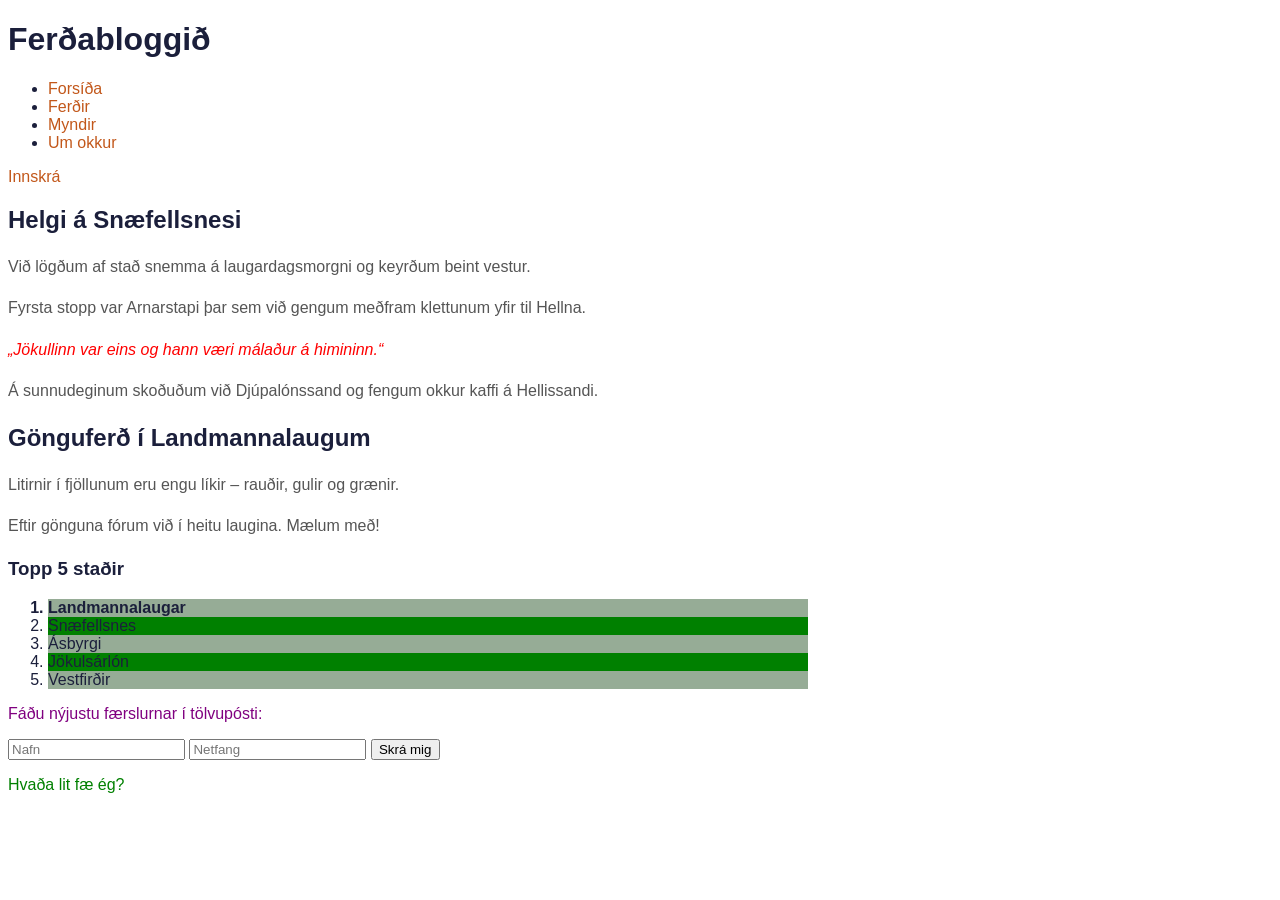
==== aefing-2/index.html @ dcacd9eb "fyrsta commit" ====
<!DOCTYPE html>
<html lang="is">
<head>
  <meta charset="UTF-8">
  <meta name="viewport" content="width=device-width, initial-scale=1.0">
  <title>Æfing 2 – Ferðabloggið</title>
  <link rel="stylesheet" href="style.css">
</head>
<body>
  <header>
    <h1>Ferðabloggið</h1>
    <nav>
      <ul>
        <li><a href="#">Forsíða</a></li>
        <li><a href="#">Ferðir</a></li>
        <li><a href="#">Myndir</a></li>
        <li><a href="#">Um okkur</a></li>
      </ul>
      <a href="#">Innskrá</a>
    </nav>
  </header>

  <main>
    <article>
      <h2>Helgi á Snæfellsnesi</h2>
      <p>Við lögðum af stað snemma á laugardagsmorgni og keyrðum beint vestur.</p>
      <p>Fyrsta stopp var Arnarstapi þar sem við gengum meðfram klettunum yfir til Hellna.</p>
      <div class="tilvitnun">
        <p>„Jökullinn var eins og hann væri málaður á himininn.“</p>
      </div>
      <p>Á sunnudeginum skoðuðum við Djúpalónssand og fengum okkur kaffi á Hellissandi.</p>
    </article>

    <article>
      <h2>Gönguferð í Landmannalaugum</h2>
      <p>Litirnir í fjöllunum eru engu líkir – rauðir, gulir og grænir.</p>
      <p>Eftir gönguna fórum við í heitu laugina. Mælum með!</p>
    </article>
  </main>

  <aside>
    <h3>Topp 5 staðir</h3>
    <ol class="listi">
      <li>Landmannalaugar</li>
      <li>Snæfellsnes</li>
      <li>Ásbyrgi</li>
      <li>Jökulsárlón</li>
      <li>Vestfirðir</li>
    </ol>
  </aside>

  <footer>
    <p>Fáðu nýjustu færslurnar í tölvupósti:</p>
    <form>
      <input type="text" placeholder="Nafn">
      <input type="email" placeholder="Netfang">
      <button type="button">Skrá mig</button>
    </form>
    <p class="gata" id="gata">Hvaða lit fæ ég?</p>
  </footer>
</body>
</html>
---- aefing-2/style.css ----
/* =====================================================
   ÆFING 2 – Stigveldi, pseudo-classes & specificity
   (gerum saman í tíma)
   ===================================================== */

body {
  font-family: Arial, sans-serif;
  color: #1b1f3b;
  max-width: 800px;
}


/* 1. AFKOMENDUR (bil)
      Allir tenglar inni í <nav>: engin undirstrikun
      (text-decoration: none) og litur #1b1f3b.
      Takið eftir: líka "Innskrá"! */

      nav a {
            text-decoration: none;
            color:#1b1f3b
      }

/* 2. BÖRN (>)
      Prófið nú  nav > a  og gefið honum litinn #c2571a.
      Hvaða tengill breytist? Hvers vegna bara hann? */

      nav a{
            color:#c2571a     
      }

/* 3. AFKOMENDUR vs. BÖRN
      a) Skrifið  article p { line-height: 1.6; }
      b) Skrifið  article > p { color: #555; }
      Fær tilvitnunin (inni í .tilvitnun) gráa litinn? Hvers vegna ekki? */

      article p {
            line-height: 1.6;
      }
      
      article > p {
            color:#555  
      }

/* 4. Gerið  .tilvitnun p  skáletrað (italic). */

      .tilvitnun p {
            font-style: italic;
      }



/* 5. NÆSTA SYSTKINI (+)
      Fyrsta málsgreinin beint á eftir hverri h2 er "ingress":
      20px og feitletruð. */



/* 6. PSEUDO-CLASS :hover
      Þegar músin fer yfir tengil í nav: litur #c2571a og undirstrikun. */



/* 7. PSEUDO-CLASSES :first-child og :nth-child
      a) Fyrsti liðurinn í .listi verður feitletraður.
      b) Liðir með sléttri tölu (even) fá bakgrunn #eeeeee. */

      .listi li:first-child {
            font-weight: bold;
      }

      .listi li:nth-child(even) {
            background-color:green;
      }

      .listi li:nth-child(odd) {
            background-color:rgb(150, 172, 150);
      }



/* 8. ATTRIBUTE-SELECTOR
      Aðeins email-reiturinn fær rammann  2px solid #c2571a. */



/* 9. ERFÐIR (inheritance)
      Skrifið  aside { color: #c2571a; border: 1px solid #ccc; }
      Erfa h3 og li litinn? Erfa þau rammann? */



/* =====================================================
   10. SPECIFICITY-GÁTA – EKKI breyta fyrr en við gerum það saman!
   Spáið fyrst: hvaða lit fær  <p class="gata" id="gata">  ?
   Reiknið specificity (ID-KLASI-ELEMENT) fyrir hverja reglu.
   Setjið svo eina og eina reglu í athugasemd og spáið aftur.
   ===================================================== */

p          { color: red; }
.gata      { color: orange; }
footer p   { color: purple; }
p.gata     { color: blue; }
#gata      { color: green; }
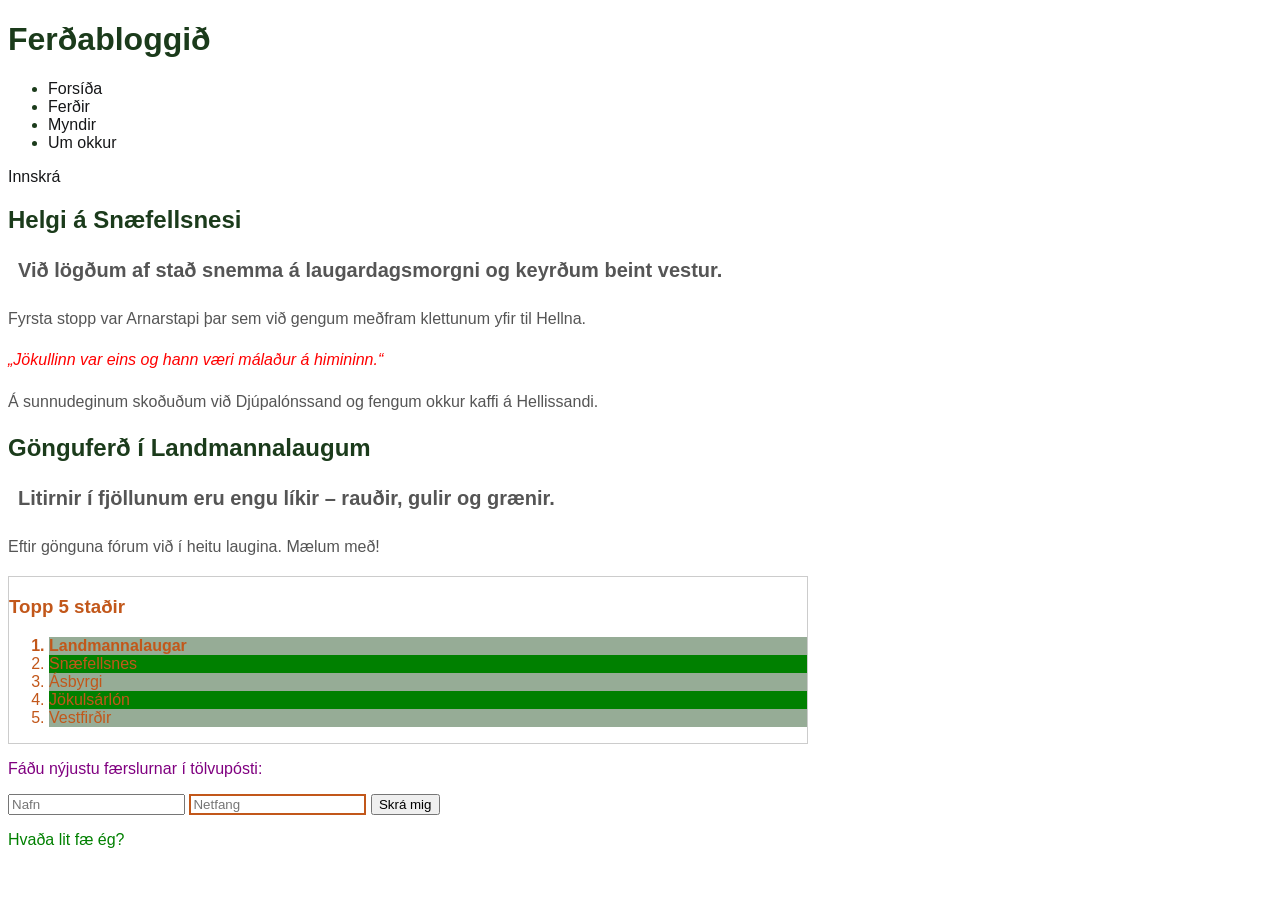
==== commit 191b6a22: "ýmsar breytingar" ====
--- a/aefing-2/index.html
+++ b/aefing-2/index.html
@@ -19,7 +19,7 @@
       <a href="#">Innskrá</a>
     </nav>
   </header>
-
+ <!-- ht-veir + pé er h-tveir plús næsta systkini sem er Innskrá-->
   <main>
     <article>
       <h2>Helgi á Snæfellsnesi</h2>
@@ -30,7 +30,8 @@
       </div>
       <p>Á sunnudeginum skoðuðum við Djúpalónssand og fengum okkur kaffi á Hellissandi.</p>
     </article>
-
+  <!-- Línan Jökullinn... er bara rauð því hún er barnabarn articlinu -->
+   
     <article>
       <h2>Gönguferð í Landmannalaugum</h2>
       <p>Litirnir í fjöllunum eru engu líkir – rauðir, gulir og grænir.</p>
--- a/aefing-2/style.css
+++ b/aefing-2/style.css
@@ -5,7 +5,7 @@
 
 body {
   font-family: Arial, sans-serif;
-  color: #1b1f3b;
+  color: #1b3b1b;
   max-width: 800px;
 }
 
@@ -17,15 +17,15 @@
 
       nav a {
             text-decoration: none;
-            color:#1b1f3b
+            color:#151618
       }
 
 /* 2. BÖRN (>)
       Prófið nú  nav > a  og gefið honum litinn #c2571a.
       Hvaða tengill breytist? Hvers vegna bara hann? */
-
-      nav a{
-            color:#c2571a     
+            <!-- Innskrá verður grænt því það er beint undir navi -->
+      nav > a {
+            color:#07c711     
       }
 
 /* 3. AFKOMENDUR vs. BÖRN
@@ -48,16 +48,25 @@
       }
 
 
-
 /* 5. NÆSTA SYSTKINI (+)
       Fyrsta málsgreinin beint á eftir hverri h2 er "ingress":
       20px og feitletruð. */
 
+      h2 + p {
+            font-size: 20px;
+            font-weight: bold;
+            text-indent: 10px;
+            }
 
+/* h2 + p er h2 plús næsta systkini sem er Innskrá*/
 
 /* 6. PSEUDO-CLASS :hover
       Þegar músin fer yfir tengil í nav: litur #c2571a og undirstrikun. */
 
+      nav a:hover {
+            color:#c2571a; 
+            font-weight: bold; 
+      }
 
 
 /* 7. PSEUDO-CLASSES :first-child og :nth-child
@@ -80,14 +89,20 @@
 
 /* 8. ATTRIBUTE-SELECTOR
       Aðeins email-reiturinn fær rammann  2px solid #c2571a. */
-
-
-
+     
+      input[type="email"] {
+      border: 2px solid #c2571a
+}
 /* 9. ERFÐIR (inheritance)
       Skrifið  aside { color: #c2571a; border: 1px solid #ccc; }
       Erfa h3 og li litinn? Erfa þau rammann? */
 
-
+      aside {
+            /* Erfist */
+            color:#c2571a;
+            /* Erfist ekki*/
+            border: 1px solid #ccc;
+      }
 
 /* =====================================================
    10. SPECIFICITY-GÁTA – EKKI breyta fyrr en við gerum það saman!
